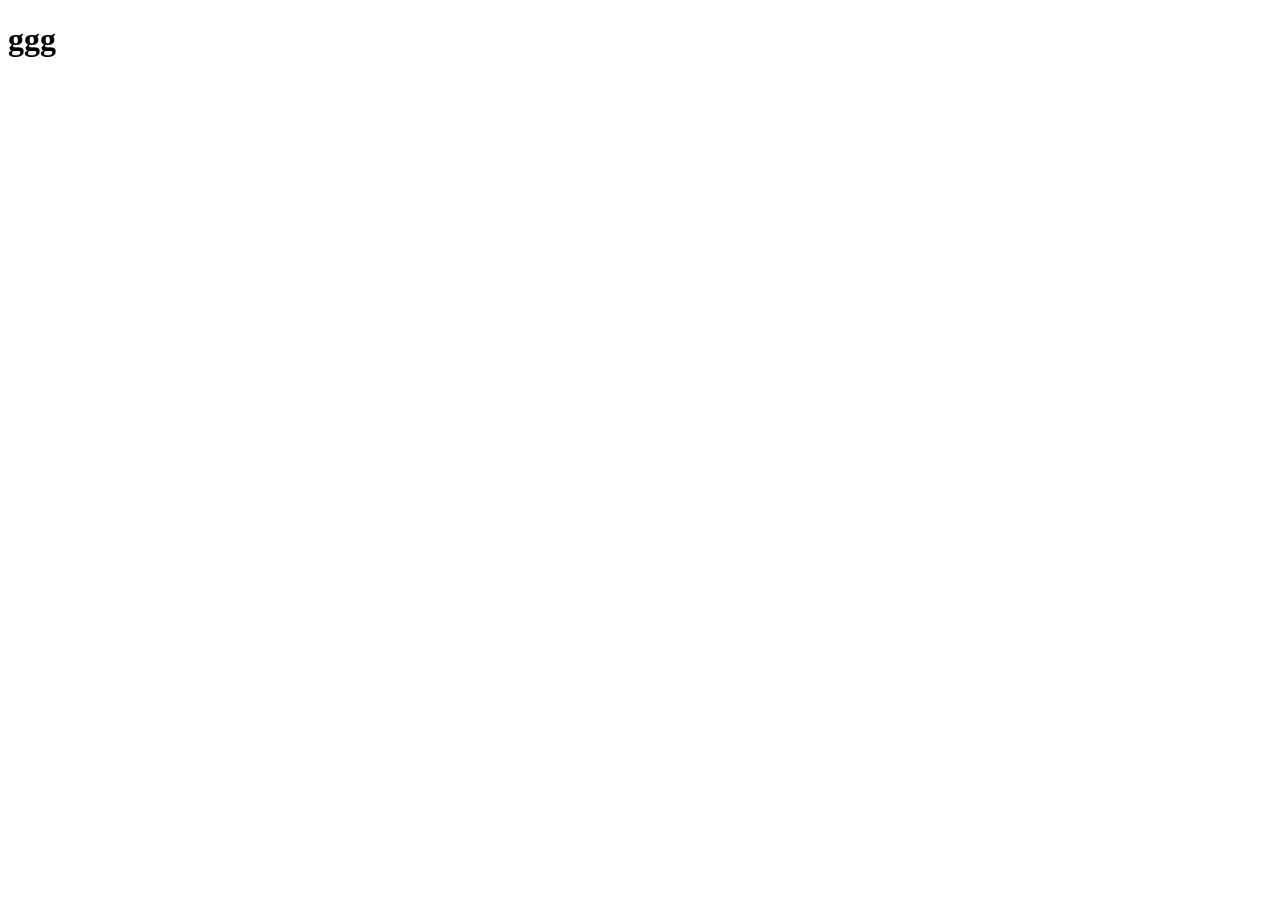
==== index.html @ d7717876 "start project" ====
<!DOCTYPE html>
<html lang="en">
<head>
    <meta charset="UTF-8">
    <meta name="viewport" content="width=device-width, initial-scale=1.0">
    <title>Document</title>
</head>
<body>
    <h1>ggg</h1>
</body>
</html>
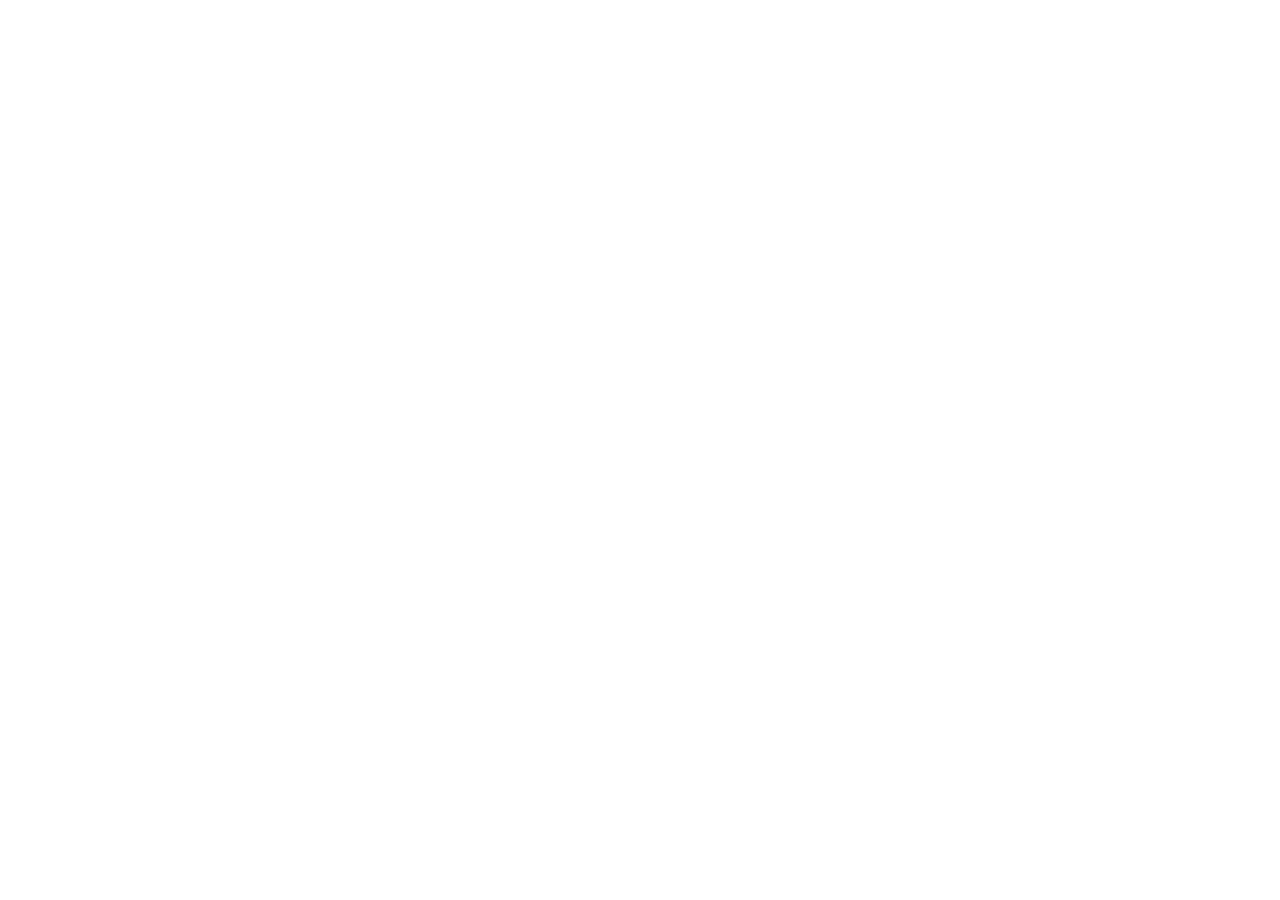
==== commit d2dd1a92: "xatolik tuzatildi" ====
--- a/index.html
+++ b/index.html
@@ -6,6 +6,6 @@
     <title>Document</title>
 </head>
 <body>
-    <h1>ggg</h1>
+    
 </body>
 </html>
